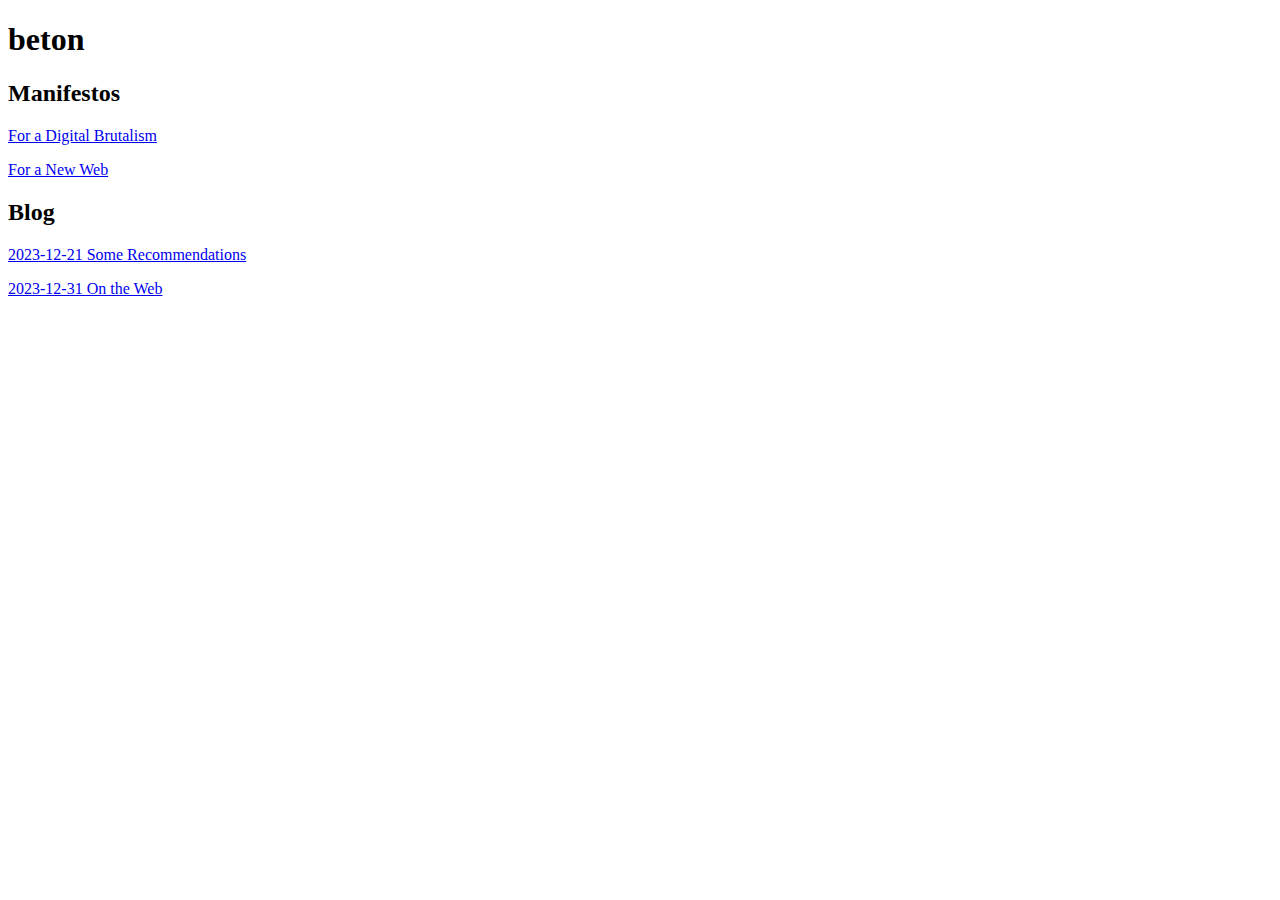
==== index.html @ 1ee14a91 "Create Web Manifesto (for_a_new_web.html)" ====
<!DOCTYPE html>
<html lang="en">
<head>
    <meta charset="UTF-8">
    <title>Beton</title>
    <meta name="viewport" content="width=device-width, initial-scale=1">
</head>
<body>
    <h1>beton</h1>
    <h2>Manifestos</h2>
    <p><a href="writing/for_a_digital_brutalism.html">For a Digital Brutalism</a></p>
    <p><a href="writing/for_a_new_web.html">For a New Web</a></p>
    <h2>Blog</h2>
    <p><a href="writing/blog/2023-12-31_some_recommendations.html"> 2023-12-21 Some Recommendations</a> </p>
    <p><a href="writing/blog/2023-12-31_on_the_web.html">2023-12-31 On the Web</a> </p>
</body>
</html>
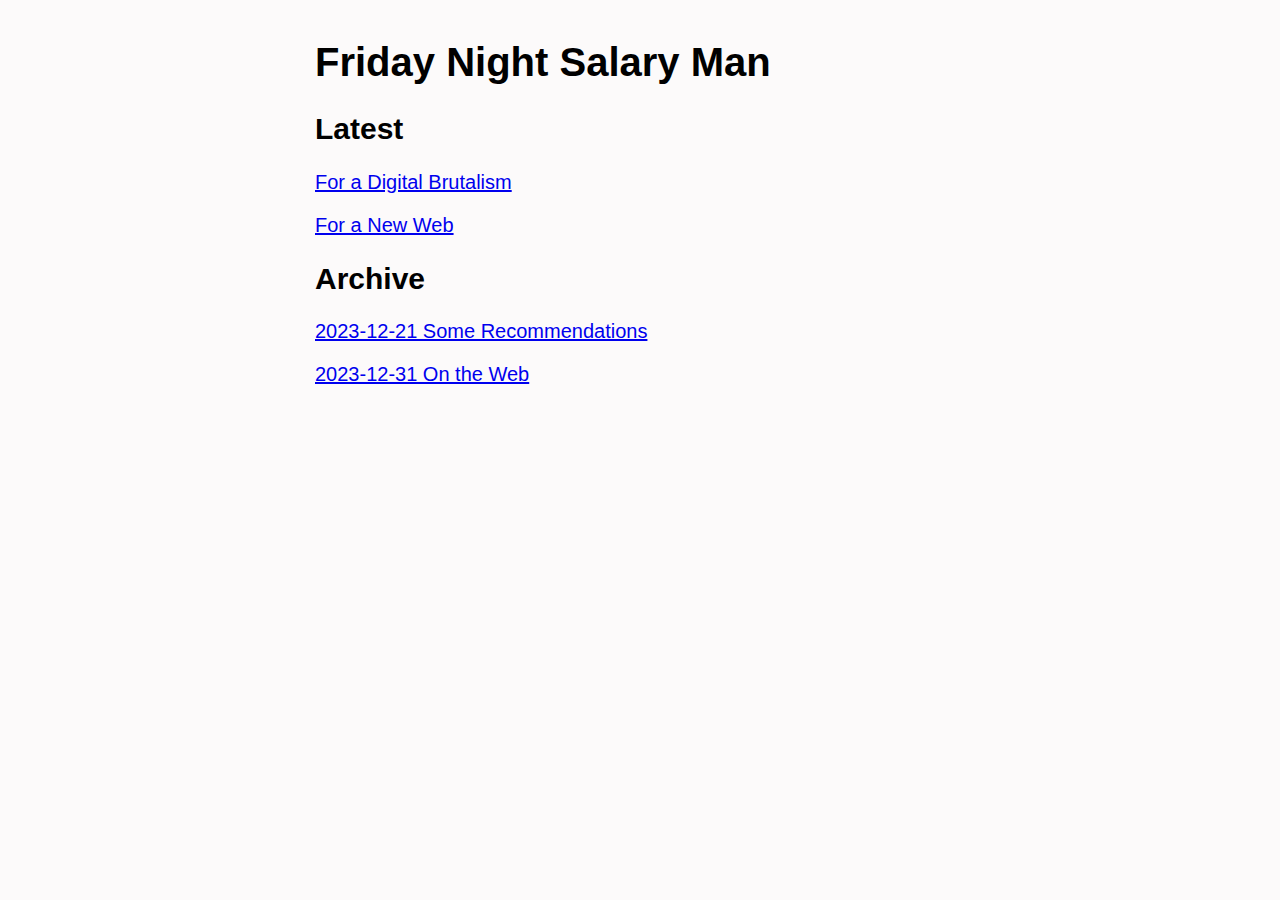
==== commit 9ad9d0cb: "amend title; amend headings for new site" ====
--- a/index.html
+++ b/index.html
@@ -1,17 +1,25 @@
 <!DOCTYPE html>
+
 <html lang="en">
+
 <head>
     <meta charset="UTF-8">
-    <title>Beton</title>
+    <title>Friday Night Salary Man</title>
     <meta name="viewport" content="width=device-width, initial-scale=1">
+    <link rel="stylesheet" href="styles.css">
 </head>
+
 <body>
-    <h1>beton</h1>
-    <h2>Manifestos</h2>
+    <h1>Friday Night Salary Man</h1>
+
+    <h2>Latest</h2>
     <p><a href="writing/for_a_digital_brutalism.html">For a Digital Brutalism</a></p>
     <p><a href="writing/for_a_new_web.html">For a New Web</a></p>
-    <h2>Blog</h2>
+    
+    <h2>Archive</h2>
     <p><a href="writing/blog/2023-12-31_some_recommendations.html"> 2023-12-21 Some Recommendations</a> </p>
     <p><a href="writing/blog/2023-12-31_on_the_web.html">2023-12-31 On the Web</a> </p>
+
 </body>
+
 </html>--- a/styles.css
+++ b/styles.css
@@ -0,0 +1,12 @@
+* {
+    background-color: #fcfafa; 
+    font-family: Arial, Helvetica, sans-serif;
+}
+
+body {
+    max-width:650px;
+    margin:40px auto; 
+    padding:0 10px; 
+    font:18px/1.5; 
+    font-size: 20px;
+}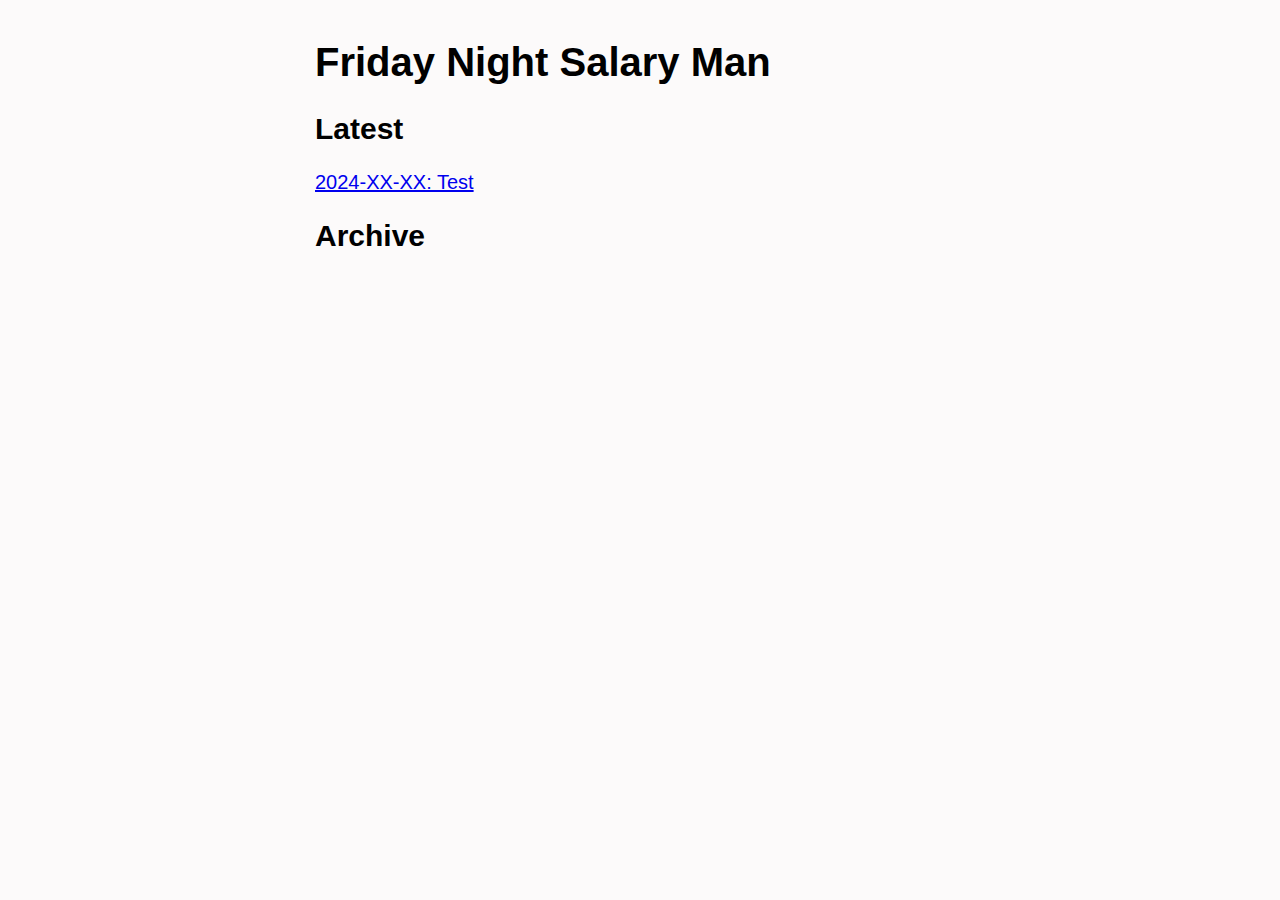
==== commit 9f01fc73: "reconfigure index.html for new site" ====
--- a/index.html
+++ b/index.html
@@ -13,12 +13,10 @@
     <h1>Friday Night Salary Man</h1>
 
     <h2>Latest</h2>
-    <p><a href="writing/for_a_digital_brutalism.html">For a Digital Brutalism</a></p>
-    <p><a href="writing/for_a_new_web.html">For a New Web</a></p>
+    <p><a href="comic/latest/2023-12-31_on_the_web.html">2024-XX-XX: Test</a></p>
+
+    <h2>Archive</h2>
     
-    <h2>Archive</h2>
-    <p><a href="writing/blog/2023-12-31_some_recommendations.html"> 2023-12-21 Some Recommendations</a> </p>
-    <p><a href="writing/blog/2023-12-31_on_the_web.html">2023-12-31 On the Web</a> </p>
 
 </body>
 
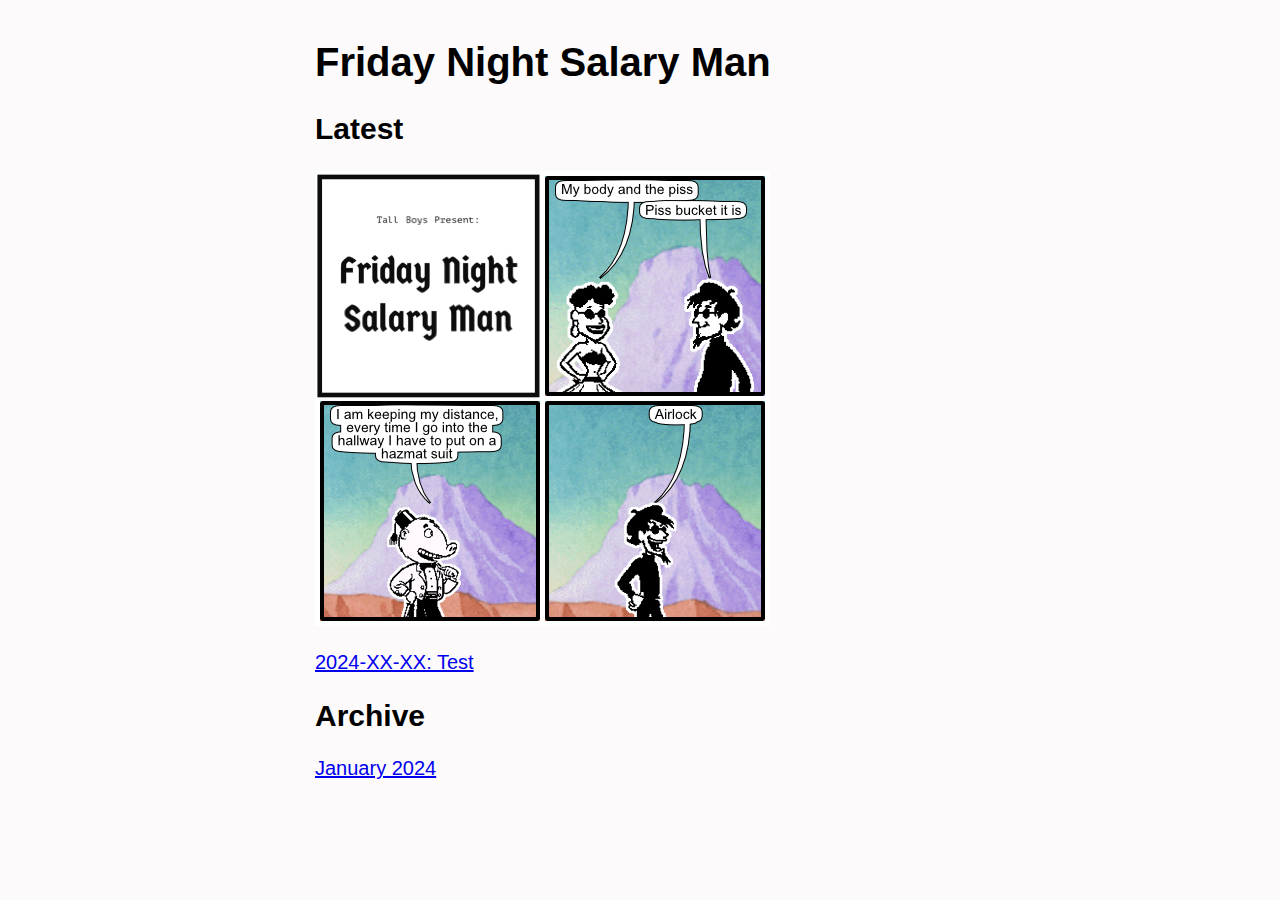
==== commit b14c6d88: "create latest page directory; create archive directory; create january 2024 archive directory; creat" ====
--- a/index.html
+++ b/index.html
@@ -13,10 +13,11 @@
     <h1>Friday Night Salary Man</h1>
 
     <h2>Latest</h2>
-    <p><a href="comic/latest/2023-12-31_on_the_web.html">2024-XX-XX: Test</a></p>
+    <img src="comic/latest/2024-XX-XX.PNG">
+    <p><a href="comic/latest/latest.html">2024-XX-XX: Test</a></p>
 
     <h2>Archive</h2>
-    
+    <p><a href="comic/archive/2024/January/january.html">January 2024</a></p>
 
 </body>
 
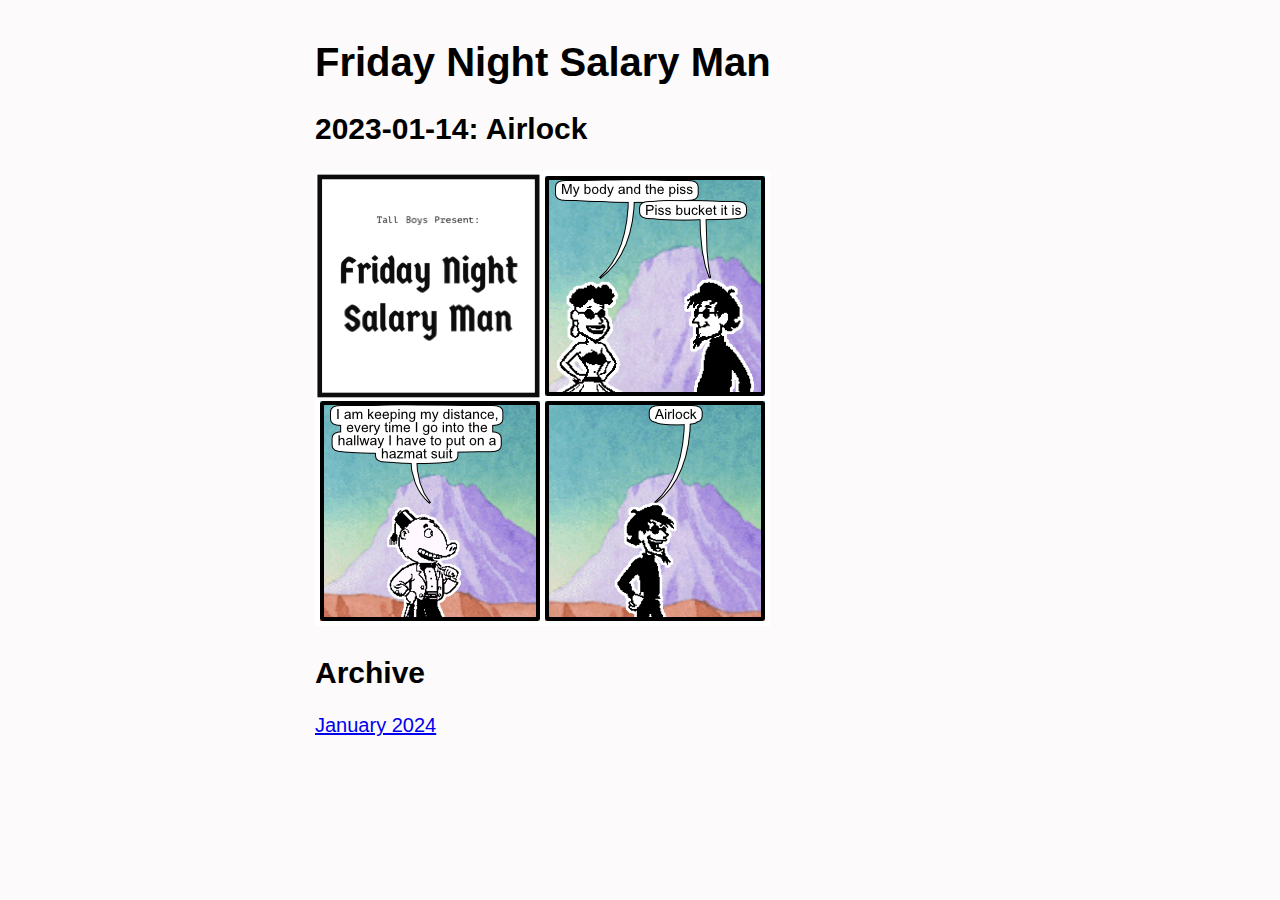
==== commit 9496f5d0: "tidy archive" ====
--- a/index.html
+++ b/index.html
@@ -12,10 +12,9 @@
 <body>
     <h1>Friday Night Salary Man</h1>
 
-    <h2>Latest</h2>
+    <h2>2023-01-14: Airlock</h2>
     <img src="comic/latest/2024-XX-XX.PNG">
-    <p><a href="comic/latest/latest.html">2024-XX-XX: Test</a></p>
-
+    
     <h2>Archive</h2>
     <p><a href="comic/archive/2024/January/january.html">January 2024</a></p>
 
